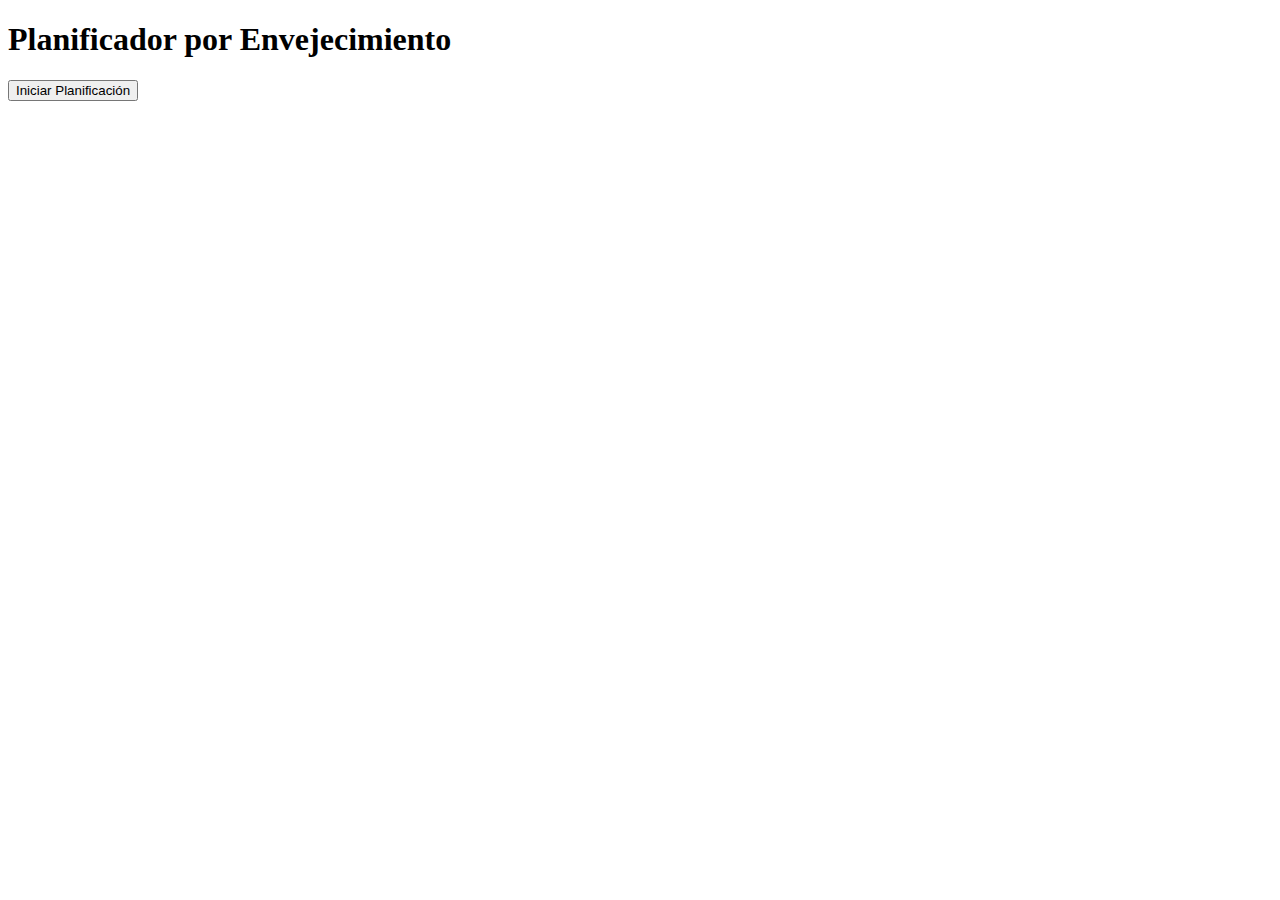
==== index.html @ 809b54f6 "inicio" ====
<!DOCTYPE html>
<html lang="en">
<head>
    <meta charset="UTF-8">
    <meta name="viewport" content="width=device-width, initial-scale=1.0">
    <title>Planificador por Envejecimiento</title>
    <link rel="stylesheet" href="styles.css">
</head>
<body>
    <h1>Planificador por Envejecimiento</h1>
    <div id="process-list"></div>
    <button onclick="startScheduling()">Iniciar Planificación</button>
    <script src="index.js"></script>
</body>
</html>
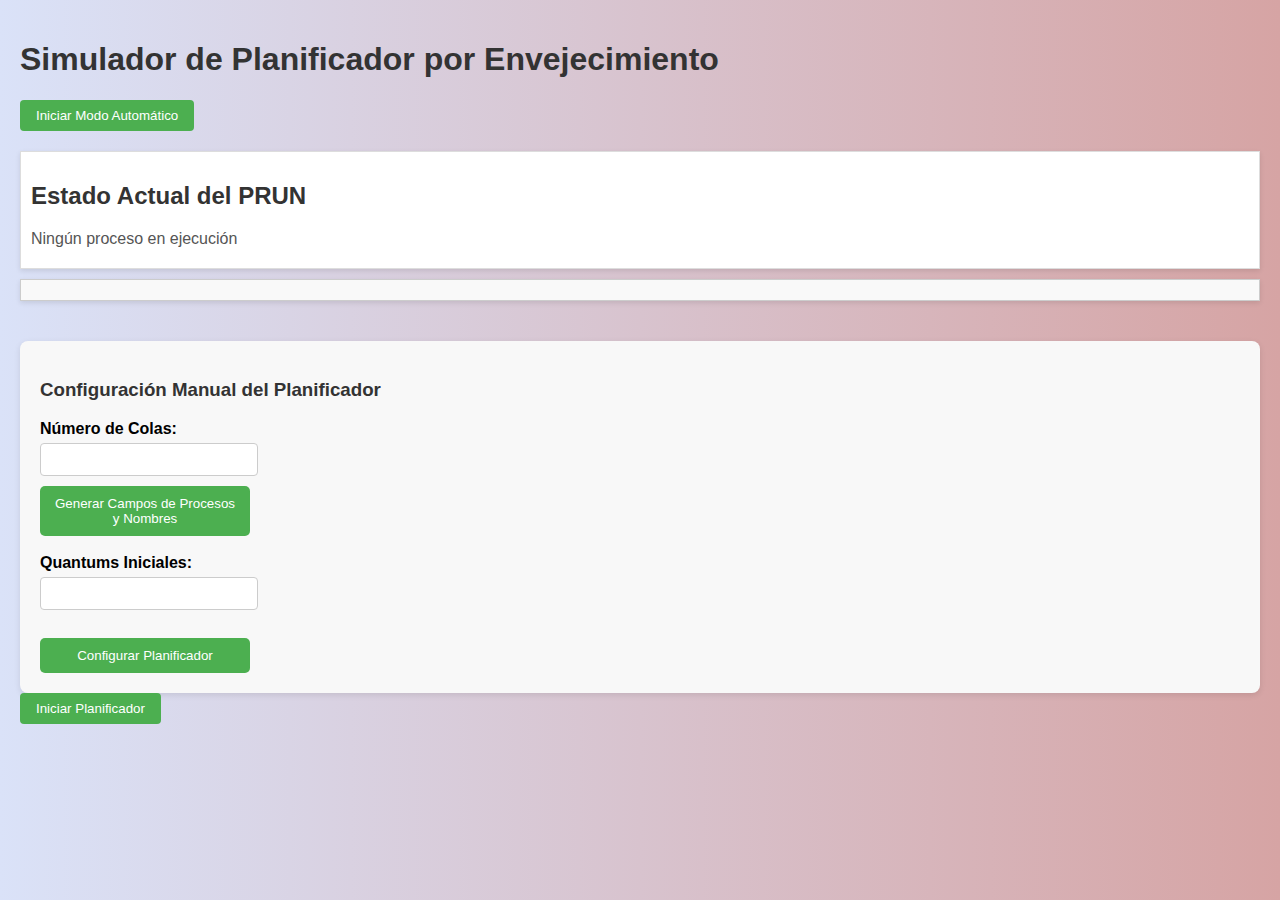
==== commit 78878d40: "preparando para desplegar" ====
--- a/index.html
+++ b/index.html
@@ -1,15 +1,51 @@
 <!DOCTYPE html>
-<html lang="en">
+<html lang="es">
 <head>
     <meta charset="UTF-8">
     <meta name="viewport" content="width=device-width, initial-scale=1.0">
-    <title>Planificador por Envejecimiento</title>
-    <link rel="stylesheet" href="styles.css">
+    <title>Simulador de Planificador por Envejecimiento</title>
+    <link rel="stylesheet" href="style.css">
 </head>
 <body>
-    <h1>Planificador por Envejecimiento</h1>
-    <div id="process-list"></div>
-    <button onclick="startScheduling()">Iniciar Planificación</button>
-    <script src="index.js"></script>
+    <h1>Simulador de Planificador por Envejecimiento</h1>
+    <div id="controls">
+        
+        <button onclick="startScheduler(1)">Iniciar Modo Automático</button>
+       
+    </div>
+    <div id="prunDisplay">
+        <h2>Estado Actual del PRUN</h2>
+        <p id="currentProcess">Ningún proceso en ejecución</p>
+    </div>
+    <div id="statusMessages" style="padding: 10px; background-color: #f9f9f9; border: 1px solid #ccc; margin-top: 10px;"></div>
+    
+    
+    <div id="queues">
+        <!-- Las colas se generarán dinámicamente aquí -->
+    </div>
+
+    <div id="manualSetup">
+    <h3>Configuración Manual del Planificador</h3>
+    <form id="setupForm">
+        <label for="numColas">Número de Colas:</label>
+        <input type="number" id="numColas" name="numColas" min="1" max="8" required>
+        <button type="button" onclick="generateProcessInputs()">Generar Campos de Procesos y Nombres</button><br>
+
+        <div id="queueNameInputs"></div> <!-- Contenedor para los nombres de las colas -->
+        <div id="processInputs"></div> <!-- Contenedor para los inputs de los procesos -->
+
+        <label for="quantums">Quantums Iniciales:</label>
+        <input type="number" id="quantums" name="quantums" min="1" required><br>
+
+        <button type="button" onclick="manualSetup()">Configurar Planificador</button>
+    </form>
+</div>
+
+    
+    
+
+<button id="pauseButton" onclick="startManualScheduler()">Iniciar Planificador</button>
+
+    <script src="script.js"></script>
 </body>
 </html>
--- a/style.css
+++ b/style.css
@@ -0,0 +1,124 @@
+/* Estilo básico para el texto y el fondo de la página */
+body {
+    font-family: Arial, sans-serif;
+        background: linear-gradient(to right, #dae2f8, #d6a4a4);
+    margin: 0;
+    padding: 20px;
+}
+
+/* Encabezados con color más oscuro para destacar */
+h1, h2 {
+    color: #333;
+}
+
+/* Estilos para los controles, incluidos los botones */
+#controls {
+    margin-bottom: 20px;
+}
+
+button {
+    padding: 8px 16px;
+    margin-right: 10px;
+    background-color: #4CAF50; /* Verde */
+    color: white;
+    border: none;
+    border-radius: 4px;
+    cursor: pointer;
+}
+
+button:hover {
+    background-color: #45a049; /* Verde oscuro */
+}
+
+/* Estilos para las colas y procesos */
+#queues {
+    display: flex;
+    justify-content: space-around;
+    flex-wrap: wrap;
+    margin-top: 20px;
+}
+
+.queue {
+    border: 1px solid #ccc;
+    padding: 10px;
+    width: 200px;
+    background-color: white;
+    box-shadow: 0 2px 5px rgba(0,0,0,0.1);
+    margin-bottom: 20px;
+}
+
+.process {
+    padding: 10px;
+    margin: 5px 0;
+    background-color: #f2f2f2; /* Gris claro */
+    border: 1px solid #ddd; /* Borde gris */
+    display: flex;
+    justify-content: space-between;
+    align-items: center;
+}
+
+/* Estilo para mensajes de estado */
+#statusMessages {
+    padding: 10px;
+    margin-top: 20px;
+    color: #d32f2f; /* Rojo oscuro, para mensajes importantes o errores */
+}
+
+#prunDisplay, #statusMessages {
+    background-color: #fff;
+    border: 1px solid #ddd;
+    padding: 10px;
+    margin-top: 20px;
+    box-shadow: 0 2px 5px rgba(0,0,0,0.1);
+}
+
+#currentProcess, #statusMessages {
+    color: #555;
+    font-size: 16px;
+    margin-bottom: 10px;
+}
+
+#manualSetup {
+    background-color: #f8f8f8;
+    padding: 20px;
+    border-radius: 8px;
+    box-shadow: 0 2px 6px rgba(0,0,0,0.1);
+    margin-top: 20px;
+}
+
+#manualSetup h3 {
+    color: #333;
+}
+
+#manualSetup form {
+    display: flex;
+    flex-direction: column;
+}
+
+#manualSetup label {
+    margin-bottom: 5px;
+    font-weight: bold;
+}
+
+#manualSetup input[type='number'] {
+    padding: 8px;
+    margin-bottom: 10px;
+    border: 1px solid #ccc;
+    border-radius: 4px;
+    width: 200px;  /* Establecer un ancho fijo para todos los campos numéricos */
+}
+
+#manualSetup button {
+    padding: 10px 15px;
+    background-color: #4CAF50;
+    color: white;
+    border: none;
+    border-radius: 5px;
+    cursor: pointer;
+    width: 210px;  /* Alinea el ancho del botón con los campos de entrada */
+    align-self: flex-start;  /* Alinea el botón a la izquierda */
+}
+
+#manualSetup button:hover {
+    background-color: #45a049;
+}
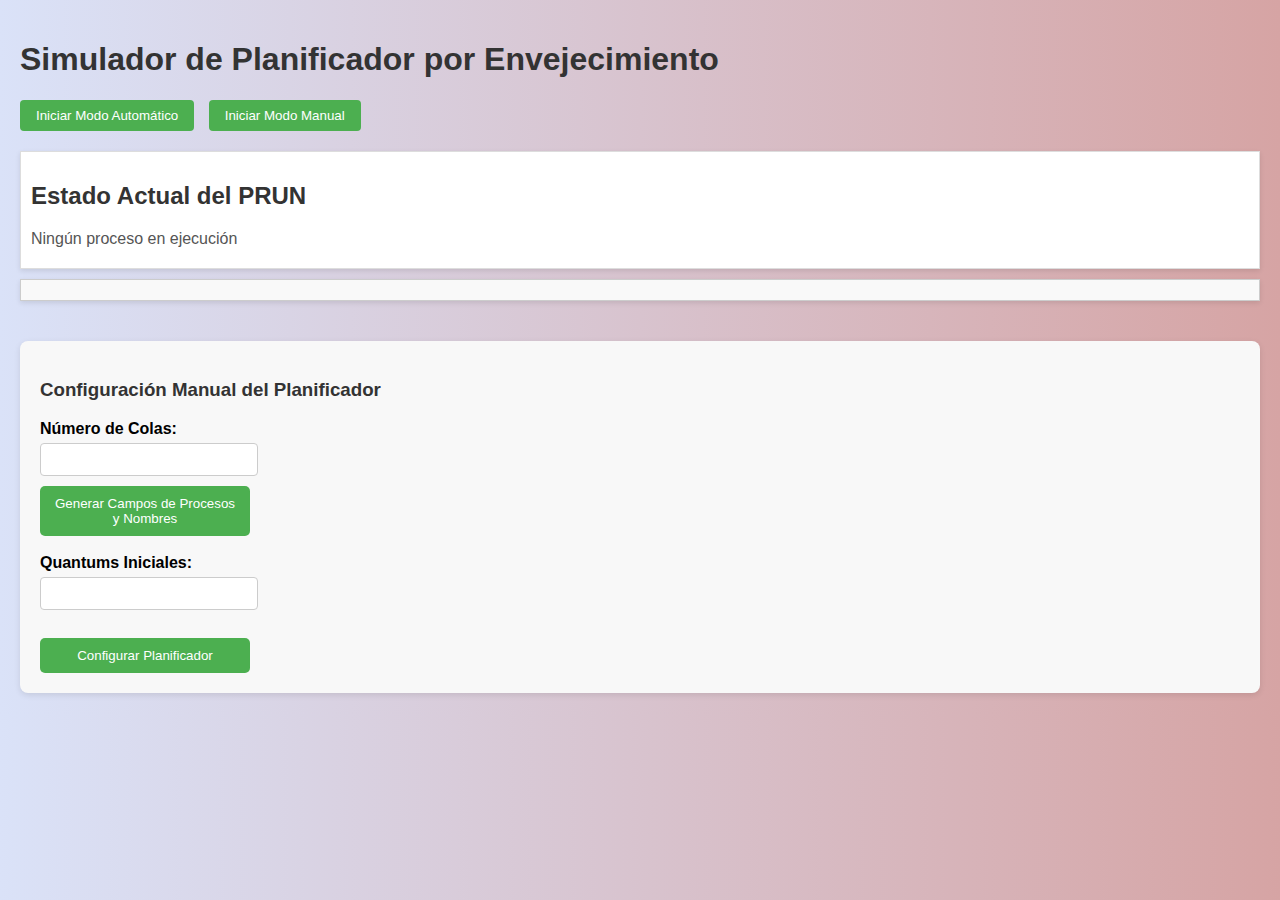
==== commit cd81a6fb: "ajustes" ====
--- a/index.html
+++ b/index.html
@@ -11,6 +11,7 @@
     <div id="controls">
         
         <button onclick="startScheduler(1)">Iniciar Modo Automático</button>
+        <button id="pauseButton" onclick="startManualScheduler()">Iniciar Modo Manual</button>
        
     </div>
     <div id="prunDisplay">
@@ -44,7 +45,7 @@
     
     
 
-<button id="pauseButton" onclick="startManualScheduler()">Iniciar Planificador</button>
+
 
     <script src="script.js"></script>
 </body>
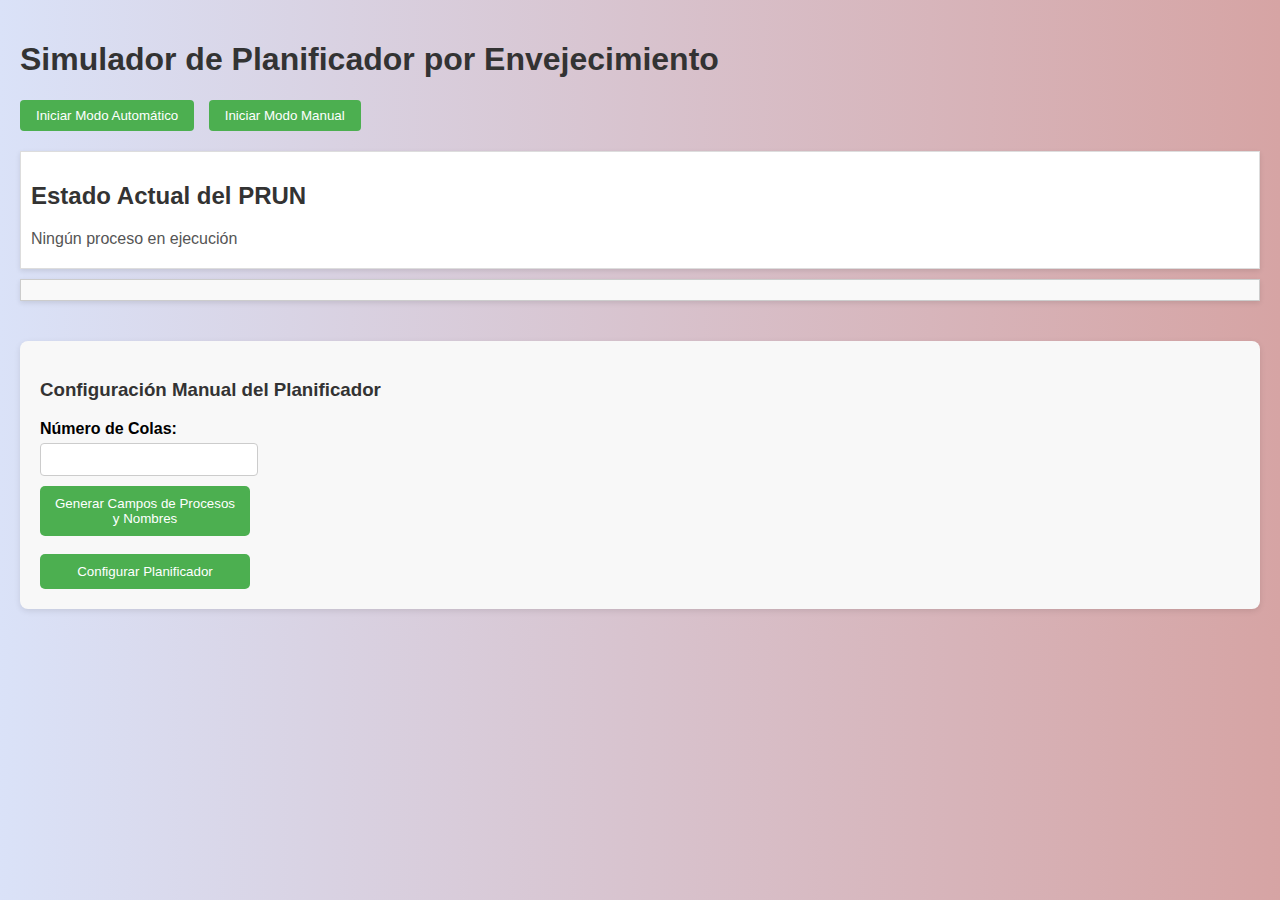
==== commit 9e9c9990: "Merge pull request #1 from ShirFicct/nueva-rama" ====
--- a/index.html
+++ b/index.html
@@ -9,44 +9,30 @@
 <body>
     <h1>Simulador de Planificador por Envejecimiento</h1>
     <div id="controls">
-        
         <button onclick="startScheduler(1)">Iniciar Modo Automático</button>
         <button id="pauseButton" onclick="startManualScheduler()">Iniciar Modo Manual</button>
-       
     </div>
     <div id="prunDisplay">
         <h2>Estado Actual del PRUN</h2>
         <p id="currentProcess">Ningún proceso en ejecución</p>
     </div>
     <div id="statusMessages" style="padding: 10px; background-color: #f9f9f9; border: 1px solid #ccc; margin-top: 10px;"></div>
-    
-    
     <div id="queues">
         <!-- Las colas se generarán dinámicamente aquí -->
     </div>
-
     <div id="manualSetup">
-    <h3>Configuración Manual del Planificador</h3>
-    <form id="setupForm">
-        <label for="numColas">Número de Colas:</label>
-        <input type="number" id="numColas" name="numColas" min="1" max="8" required>
-        <button type="button" onclick="generateProcessInputs()">Generar Campos de Procesos y Nombres</button><br>
-
-        <div id="queueNameInputs"></div> <!-- Contenedor para los nombres de las colas -->
-        <div id="processInputs"></div> <!-- Contenedor para los inputs de los procesos -->
-
-        <label for="quantums">Quantums Iniciales:</label>
-        <input type="number" id="quantums" name="quantums" min="1" required><br>
-
-        <button type="button" onclick="manualSetup()">Configurar Planificador</button>
-    </form>
-</div>
-
-    
-    
-
-
-
+        <h3>Configuración Manual del Planificador</h3>
+        <form id="setupForm">
+            <label for="numColas">Número de Colas:</label>
+            <input type="number" id="numColas" name="numColas" min="1" max="8" required>
+            <button type="button" onclick="generateProcessInputs()">Generar Campos de Procesos y Nombres</button><br>
+            <div id="queueNameInputs"></div> <!-- Contenedor para los nombres de las colas -->
+            <div id="processInputs"></div> <!-- Contenedor para los inputs de los procesos -->
+            <div id="quantumInputs"></div> <!-- Contenedor para los quantum por cola -->
+            <div id="processQuantumContainer"></div> <!-- Contenedor para los quantum de tiempo por proceso -->
+            <button type="button" onclick="manualSetup()">Configurar Planificador</button>
+        </form>
+    </div>
     <script src="script.js"></script>
 </body>
 </html>
